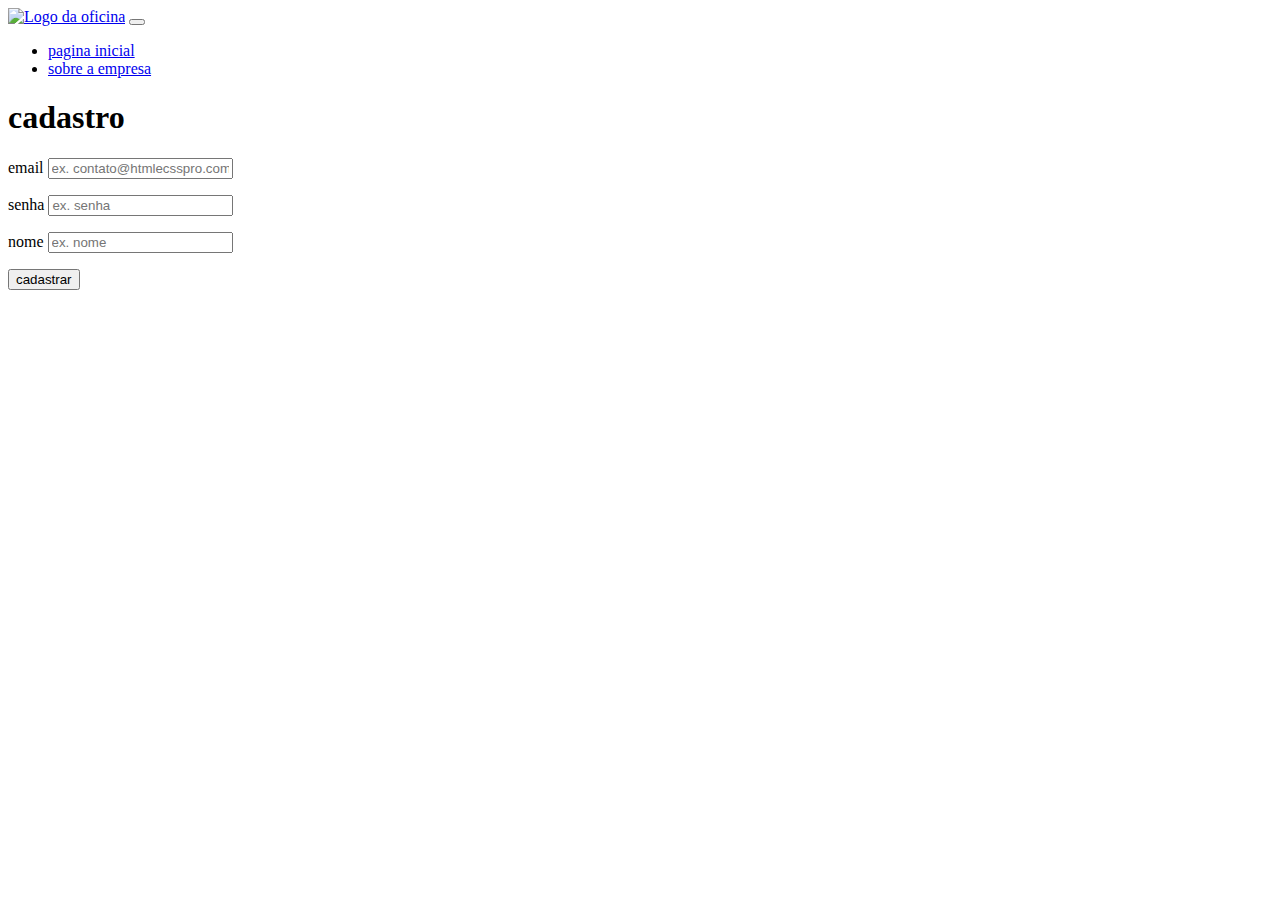
==== pagina-web-main/css/matricula.html @ 528ef4ca "Add files via upload" ====
<!DOCTYPE html>
<html>

<head>
    <title>Matriculas</title>
    <meta charset="utf-8">
    <meta name="viewport" content="width=device-width">

    <link href="C:\Users\guilhermy\OneDrive\html do meu ovo\pagina-web-main\img\logo-removebg-preview.png" rel="icon">
    <link href="C:\Users\guilhermy\OneDrive\html do meu ovo\pagina-web-main\css\matricula.css" rel="stylesheet">
    <link href="C:\Users\guilhermy\OneDrive\html do meu ovo\pagina-web-main\css\bootstrap.css" rel="stylesheet">
</head>

<body>
    <header class="header">
        <nav class="navbar navbar-expand-sm navbar-dark bg-dark">
            <a class="navbar-brand" href="index.html"><img class="header-navbar-logo"
                    src="C:\Users\guilhermy\OneDrive\html do meu ovo\pagina-web-main\img\logo-removebg-preview.png"
                    alt="Logo da oficina"></a>
            <button class="navbar-toggler" type="button" data-toggle="collapse" data-target="#navbarSupportedContent"
                aria-controls="navbarSupportedContent" aria-expanded="false" aria-label="Toggle navigation">
                <span class="navbar-toggler-icon"></span>
            </button>
            <div class="collapse navbar-collapse" id="navbarSupportedContent">
                <ul class="navbar-nav mr-auto">
                    <li class="nav-item active">
                        <a class="nav-link" href="C:\Users\guilhermy\OneDrive\html do meu ovo\site bala d+.html">pagina
                            inicial</a>
                    </li>
                    <li class="nav-item">
                        <a class="nav-link" href="C:\Users\guilhermy\OneDrive\html do meu ovo\pagina-web-main\css\sobre.html">sobre a empresa</a>
                    </li>

                            <script
                                src="C:\Users\guilhermy\OneDrive\html do meu ovo\pagina-web-mainn\js\matricula.js"></script>
                            <script
                                src="C:\Users\guilhermy\OneDrive\html do meu ovo\pagina-web-mainn\js\matricula.js"></script>
                            <script
                                src="C:\Users\guilhermy\OneDrive\html do meu ovo\pagina-web-mainn\js\matricula.js"></script>
                        </form>
                    </div>
                </ul>
            </div>
        </nav>
    </header>
    <div id="login" align="justify" >
        <form method="post" action="">
            <h1> cadastro </h1>
            <p>
                <label for="nome_login">email</label>
                <input id="nome_login" name="nome_login" required="required" type="text"
                    placeholder="ex. contato@htmlecsspro.com" />
            </p>

            <p>
                <label for="email_login">senha</label>
                <input id="email_login" name="email_login" required="required" type="password"
                    placeholder="ex. senha" />
            </p>

            <p>
                <label for="email_login">nome</label>
                <input id="email_login" name="email_login" required="required" type="text"
                    placeholder="ex. nome" />
            </p>

           

            <p>
                <input type="submit" value="cadastrar" />
            </p>
        </form>
    </div>

</body>

</html>
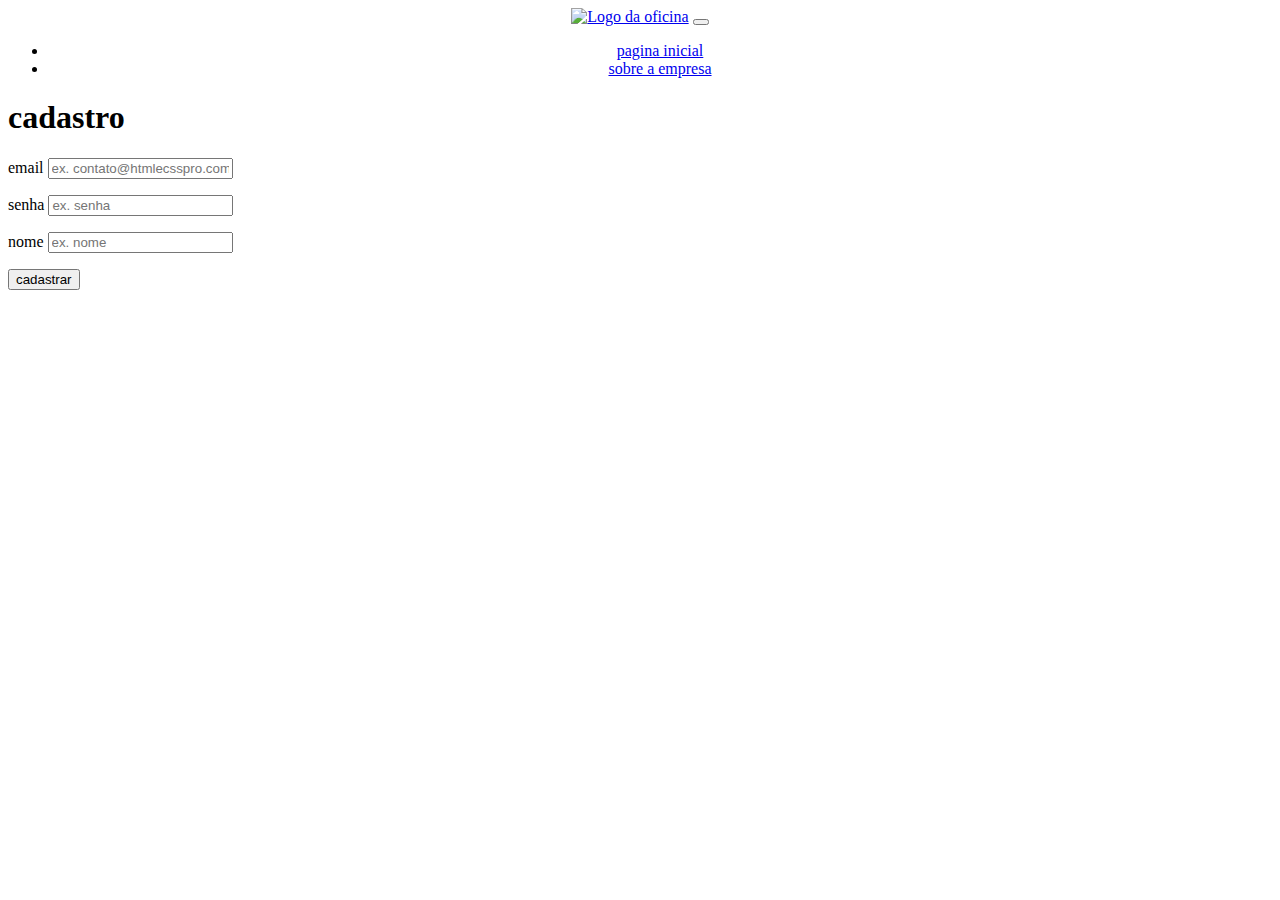
==== commit 6c80ac8b: "Add files via upload" ====
--- a/pagina-web-main/css/matricula.html
+++ b/pagina-web-main/css/matricula.html
@@ -2,6 +2,9 @@
 <html>
 
 <head>
+    <meta http-equiv="Content-Type" content="text/html charset=UTF-8" />
+    <meta name="viewport" content="width-device-width, inicial-scale=1,
+   shrink-to-fit=no">
     <title>Matriculas</title>
     <meta charset="utf-8">
     <meta name="viewport" content="width=device-width">
@@ -12,7 +15,8 @@
 </head>
 
 <body>
-    <header class="header">
+    <div class="conteiner" align="center ">
+        <header class="header">
         <nav class="navbar navbar-expand-sm navbar-dark bg-dark">
             <a class="navbar-brand" href="index.html"><img class="header-navbar-logo"
                     src="C:\Users\guilhermy\OneDrive\html do meu ovo\pagina-web-main\img\logo-removebg-preview.png"
@@ -69,6 +73,8 @@
             <p>
                 <input type="submit" value="cadastrar" />
             </p>
+    </div>
+    
         </form>
     </div>
 
